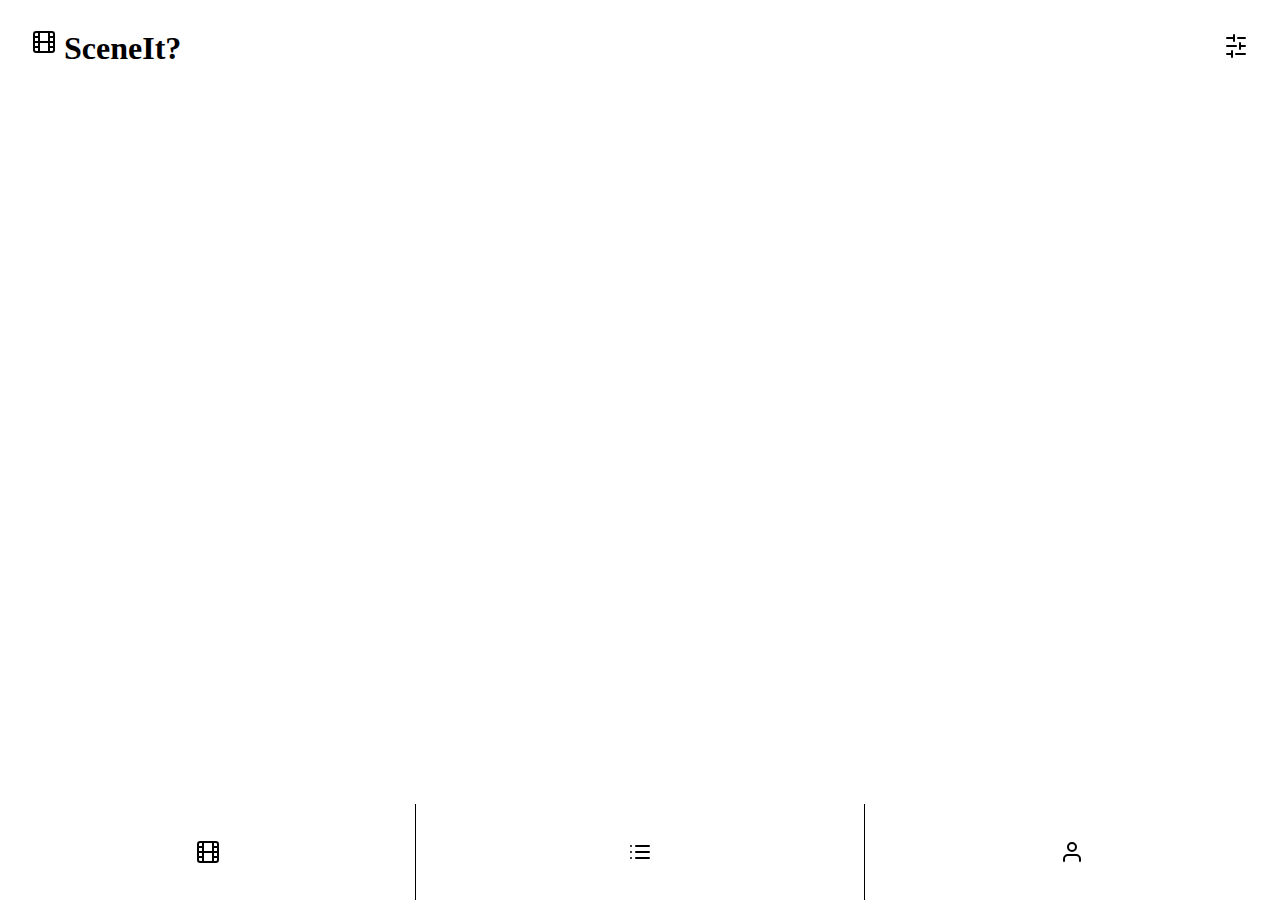
==== account.html @ 0bffe9b4 "working on adding movies to localStorage if liked" ====
<!DOCTYPE html>
<html lang="en">
  <head>
    <meta charset="UTF-8" />
    <meta name="viewport" content="width=device-width, initial-scale=1.0" />
    <title>Account</title>
    <link rel="stylesheet" href="sharedStyles.css" />
    <link rel="stylesheet" href="account.css" />
  </head>
  <body>
    <header>
      <section class="logo-section">
        <figure><img src="./assets/film.svg" alt="logo" /></figure>
        <h1>SceneIt?</h1>
      </section>
      <section class="filter-section">
        <a><img src="./assets/sliders.svg" alt="filter" /></a>
      </section>
    </header>
    <main></main>
    <footer>
      <nav>
        <div id="movie">
          <img src="./assets/film.svg" alt="movie icon" />
        </div>
        <div>
          <img id="list" src="./assets/list.svg" alt="list icon" />
        </div>
        <div id="user">
          <img src="./assets/user.svg" alt="user icon" />
        </div>
      </nav>
    </footer>
  </body>
</html>
---- sharedStyles.css ----
* {
  margin: 0;
  box-sizing: border-box;
}

body {
  display: flex;
  flex-direction: column;
  min-height: 100vh;
}

header {
  height: 6rem;
  display: flex;
  align-items: center;
  justify-content: space-between;
  .logo-section {
    display: flex;
    padding-left: 2rem;
    gap: 0.5rem;
  }
  .filter-section {
    padding-right: 2rem;
    a {
      img {
        transform: rotate(90deg);
      }
    }
  }
}

footer {
    height: 6rem;
    margin-top: auto;
    display: flex;
    nav {
      display: flex;
      width: 100%;
      justify-content: space-evenly;
      align-items: center;
      gap: 1rem;
      div {
        width: 100%;
        height: 100%;
        display: flex;
        align-items: center;
        justify-content: center;
      }
      #movie {
        border-right: solid 1px black;
      }
      #user {
        border-left: solid 1px black;
      }
    }
  }
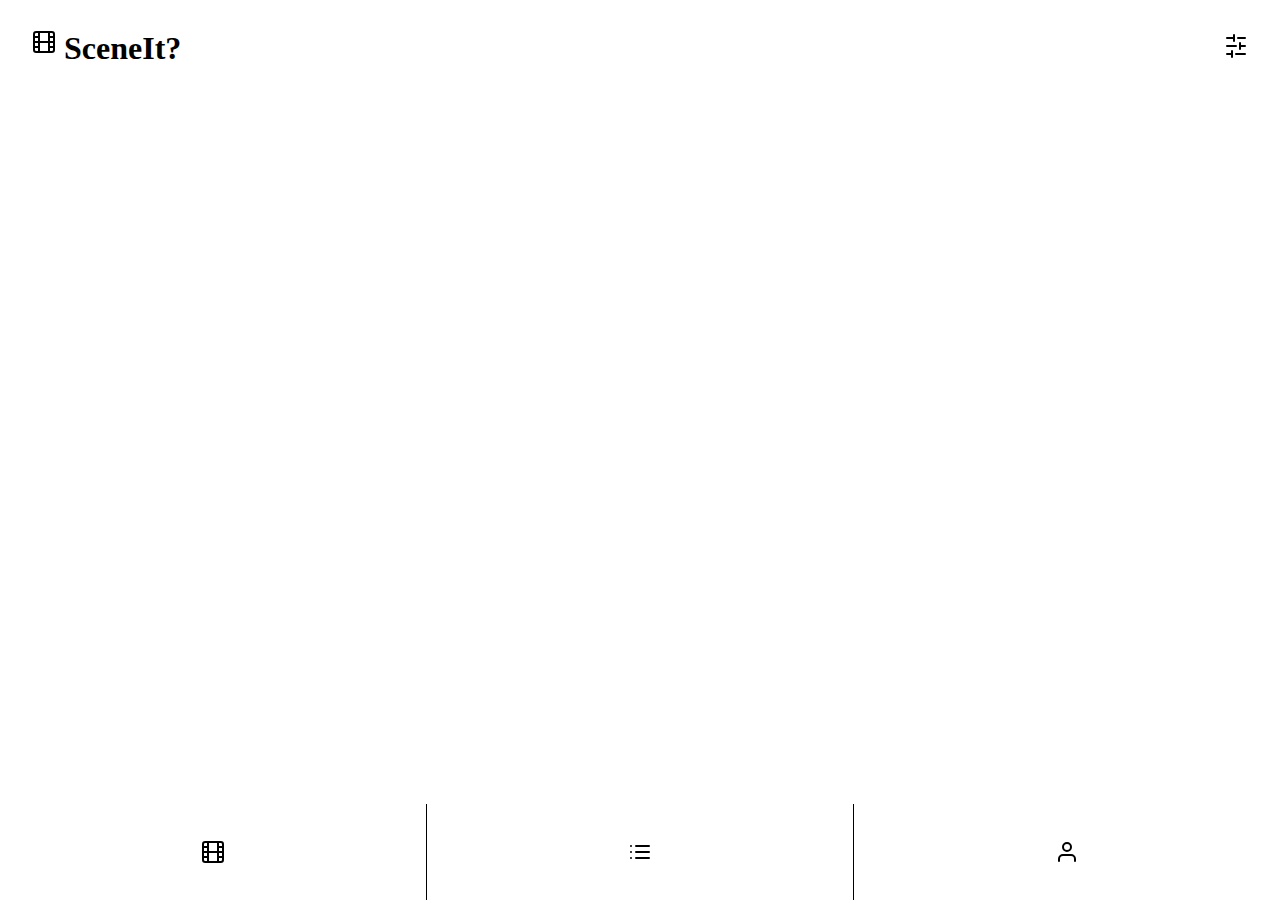
==== commit 645496e6: "added js file for routing" ====
--- a/account.html
+++ b/account.html
@@ -6,6 +6,7 @@
     <title>Account</title>
     <link rel="stylesheet" href="sharedStyles.css" />
     <link rel="stylesheet" href="account.css" />
+    <script defer src="routing.js"></script>
   </head>
   <body>
     <header>
@@ -23,8 +24,8 @@
         <div id="movie">
           <img src="./assets/film.svg" alt="movie icon" />
         </div>
-        <div>
-          <img id="list" src="./assets/list.svg" alt="list icon" />
+        <div id="list">
+          <img src="./assets/list.svg" alt="list icon" />
         </div>
         <div id="user">
           <img src="./assets/user.svg" alt="user icon" />
--- a/sharedStyles.css
+++ b/sharedStyles.css
@@ -30,28 +30,26 @@
 }
 
 footer {
-    height: 6rem;
-    margin-top: auto;
+  height: 6rem;
+  margin-top: auto;
+  display: flex;
+  nav {
     display: flex;
-    nav {
+    width: 100%;
+    justify-content: space-evenly;
+    align-items: center;
+    div {
+      width: 100%;
+      height: 100%;
       display: flex;
-      width: 100%;
-      justify-content: space-evenly;
       align-items: center;
-      gap: 1rem;
-      div {
-        width: 100%;
-        height: 100%;
-        display: flex;
-        align-items: center;
-        justify-content: center;
-      }
-      #movie {
-        border-right: solid 1px black;
-      }
-      #user {
-        border-left: solid 1px black;
-      }
+      justify-content: center;
+    }
+    #movie {
+      border-right: solid 1px black;
+    }
+    #user {
+      border-left: solid 1px black;
     }
   }
-  +}
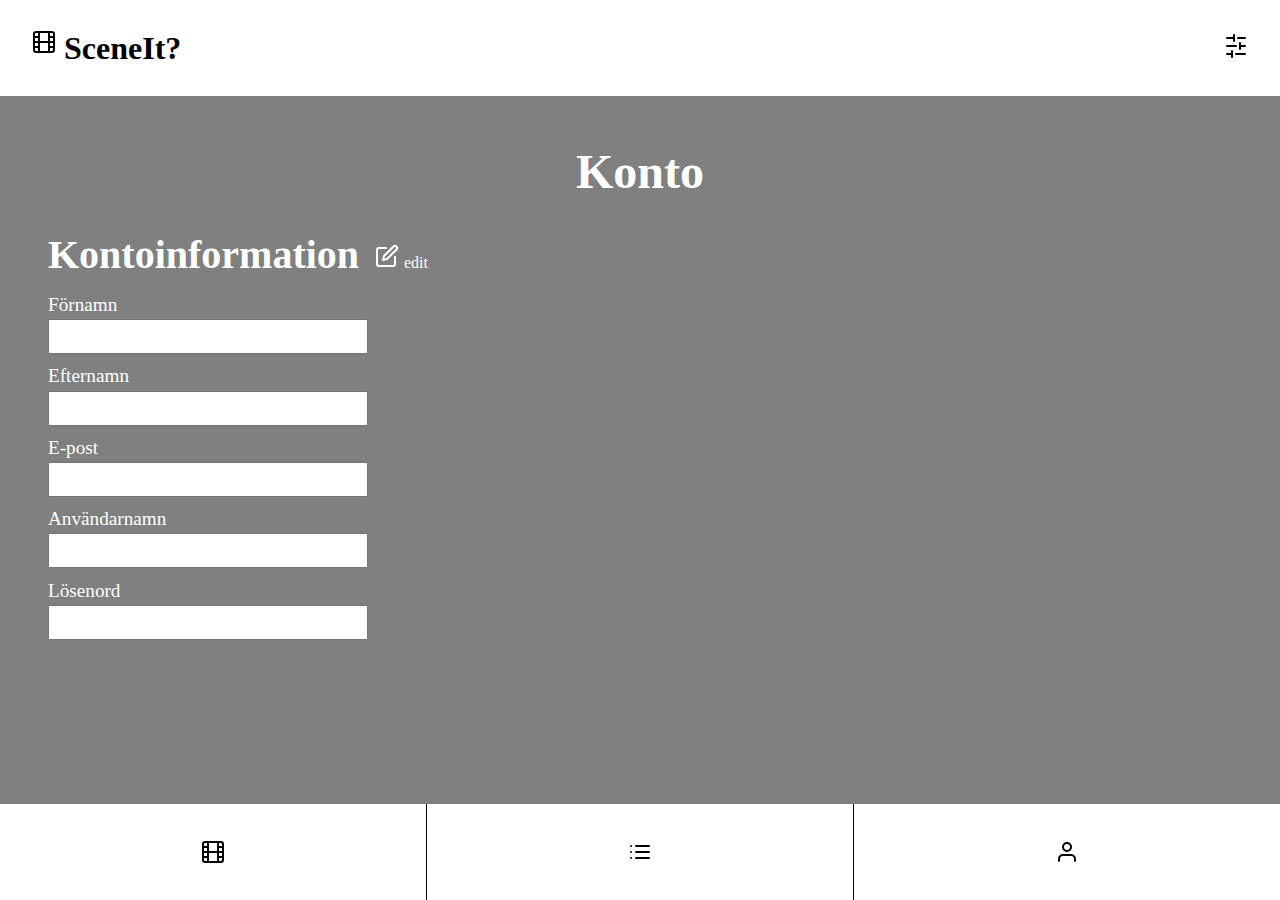
==== commit fc17692c: "added basic styling for the account page" ====
--- a/account.html
+++ b/account.html
@@ -18,7 +18,26 @@
         <a><img src="./assets/sliders.svg" alt="filter" /></a>
       </section>
     </header>
-    <main></main>
+    <main>
+      <h1>Konto</h1>
+      <form action="">
+        <span>
+          <h2>Kontoinformation</h2>
+          <figure><img src="assets/edit.svg" alt="" /></figure>
+          <p>edit</p>
+        </span>
+        <label for="">Förnamn</label>
+        <input type="text" />
+        <label for="">Efternamn</label>
+        <input type="text" />
+        <label for="">E-post</label>
+        <input type="email" />
+        <label for="">Användarnamn</label>
+        <input type="text" />
+        <label for="">Lösenord</label>
+        <input type="password" />
+      </form>
+    </main>
     <footer>
       <nav>
         <div id="movie">
--- a/account.css
+++ b/account.css
@@ -0,0 +1,40 @@
+main {
+  flex: 1;
+  background-color: grey;
+  padding: 3rem;
+  h1 {
+    text-align: center;
+    color: white;
+    font-size: 3rem;
+    padding-bottom: 2rem;
+  }
+  form {
+    display: flex;
+    flex-direction: column;
+    span {
+      display: flex;
+      align-items: baseline;
+      h2 {
+        font-size: 2.5rem;
+        color: white;
+        padding: 0 1rem 1rem 0;
+      }
+      figure {
+        padding-right: 0.3rem;
+      }
+      p {
+        color: white;
+      }
+    }
+    label {
+      font-size: 1.2rem;
+      color: white;
+      padding-bottom: 0.2rem;
+    }
+    input {
+      width: 20rem;
+      padding: 0.5rem;
+      margin-bottom: 0.7rem;
+    }
+  }
+}
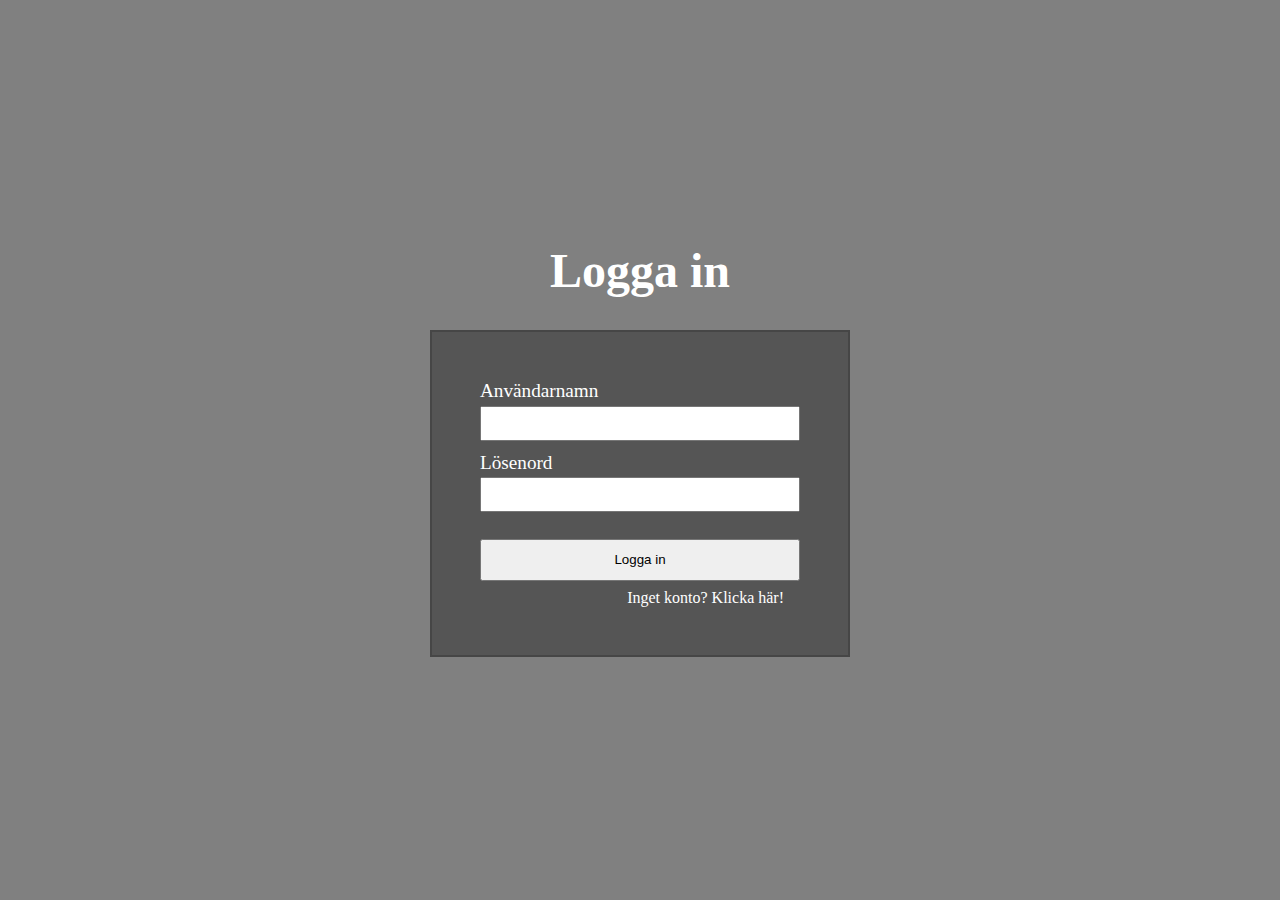
==== commit ebecb226: "added functionallity and validation for login and registration" ====
--- a/account.html
+++ b/account.html
@@ -7,6 +7,7 @@
     <link rel="stylesheet" href="sharedStyles.css" />
     <link rel="stylesheet" href="account.css" />
     <script defer src="routing.js"></script>
+    <script defer src="account.js"></script>
   </head>
   <body>
     <header>
--- a/sharedStyles.css
+++ b/sharedStyles.css
@@ -10,6 +10,9 @@
 }
 
 header {
+  background-color: white;
+  width: 100%;
+  position: fixed;
   height: 6rem;
   display: flex;
   align-items: center;
@@ -30,6 +33,10 @@
 }
 
 footer {
+  background-color: white;
+  position: fixed;
+  bottom: 0;
+  width: 100%;
   height: 6rem;
   margin-top: auto;
   display: flex;
--- a/account.css
+++ b/account.css
@@ -1,7 +1,11 @@
 main {
+  margin: 6rem 0;
   flex: 1;
   background-color: grey;
   padding: 3rem;
+  display: flex;
+  align-items: center;
+  flex-direction: column;
   h1 {
     text-align: center;
     color: white;
@@ -9,8 +13,11 @@
     padding-bottom: 2rem;
   }
   form {
+    background-color: rgb(85, 85, 85);
+    padding: 3rem 2rem 3rem 5rem;
     display: flex;
     flex-direction: column;
+    border: 2px solid rgb(70, 70, 70);
     span {
       display: flex;
       align-items: baseline;
